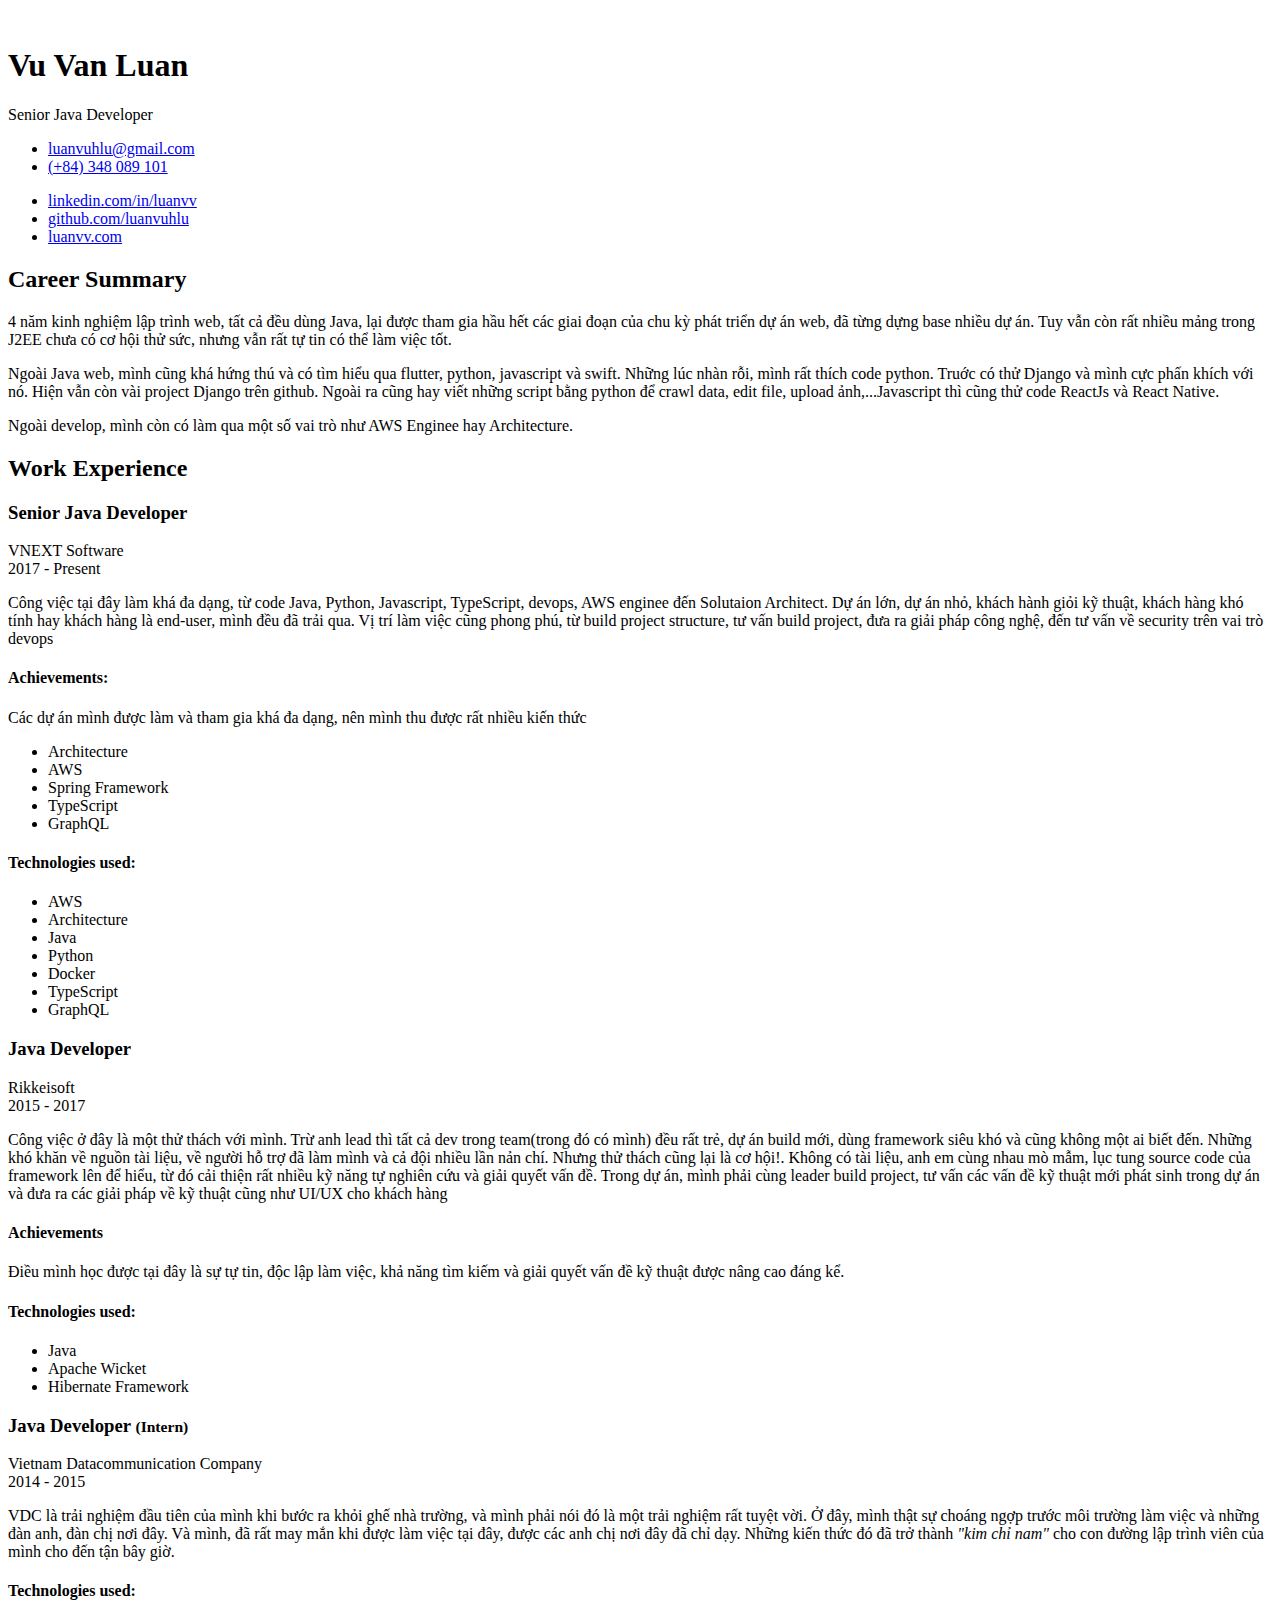
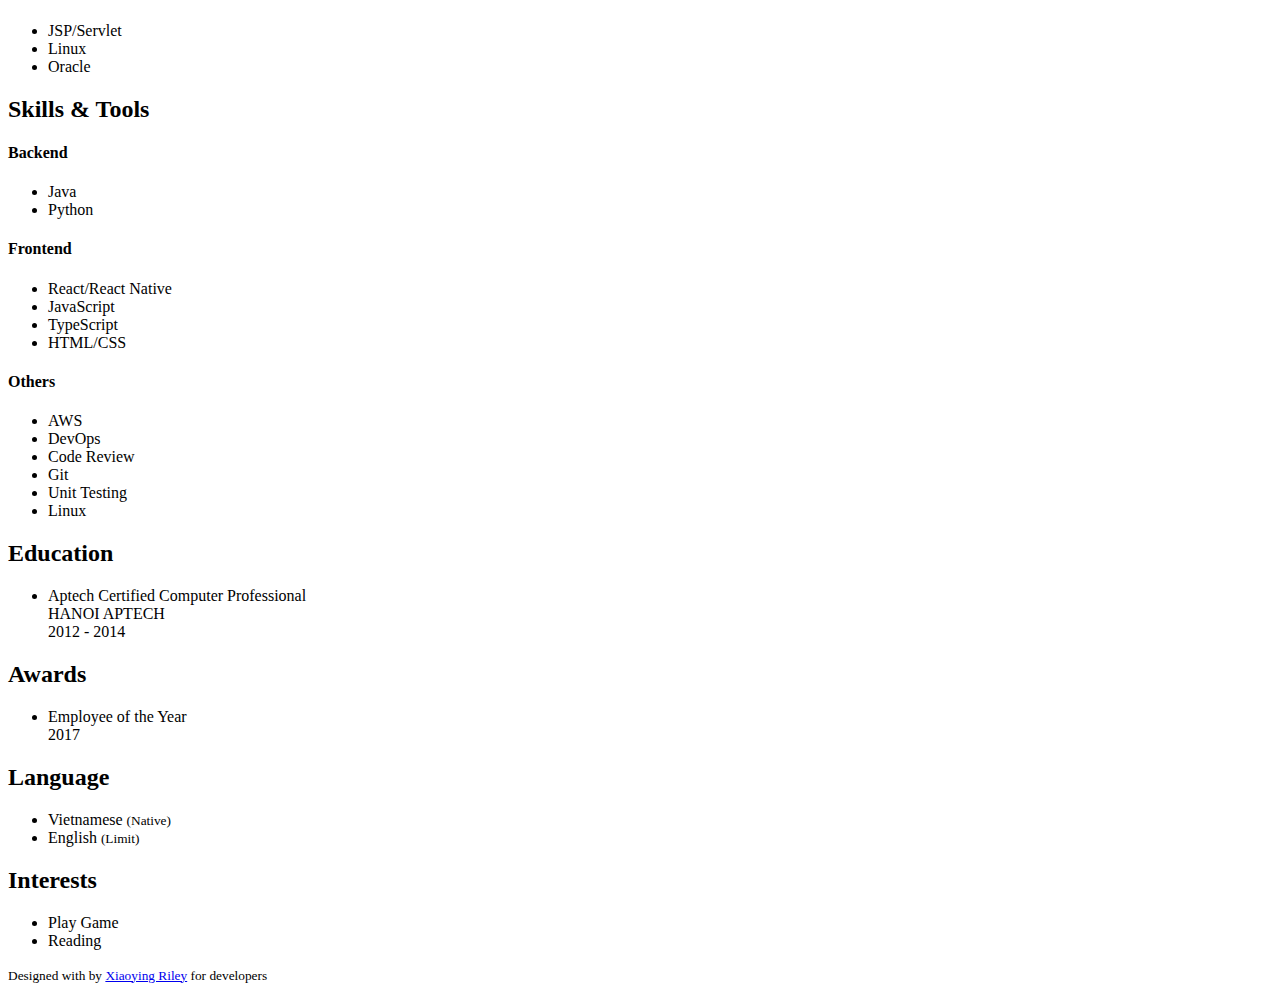
==== vi/index.html @ d9927dbf "Remove certs" ====
<!DOCTYPE html>
<html lang="en"> 
<head>
    <title>Vu Van Luan Resume</title>
    
    <!-- Meta -->
    <meta charset="utf-8">
    <meta http-equiv="X-UA-Compatible" content="IE=edge">
    <meta name="viewport" content="width=device-width, initial-scale=1.0">
    <meta name="description" content="Responsive Resume Template">
    <meta name="author" content="Xiaoying Riley at 3rd Wave Media">    
    <link rel="shortcut icon" href="../favicon.ico"> 
    
    <!-- Google Font -->
    <link href="https://fonts.googleapis.com/css?family=Roboto:300,400,500,700,900" rel="stylesheet">
    
    <!-- FontAwesome JS-->
	<script defer src="../assets/fontawesome/js/all.min.js"></script>
       
    <!-- Theme CSS -->  
    <link id="theme-style" rel="stylesheet" href="../assets/css/pillar-3.css">
</head> 

<body>	

    <article class="resume-wrapper text-center position-relative">
	    <div class="resume-wrapper-inner mx-auto text-left bg-white shadow-lg">
		    <header class="resume-header pt-4 pt-md-0">
			    <div class="media flex-column flex-md-row">
				    <img class="mr-3 img-fluid picture mx-auto" src="../assets/images/profile.jpg" alt="">
				    <div class="media-body p-4 d-flex flex-column flex-md-row mx-auto mx-lg-0">
					    <div class="primary-info">
						    <h1 class="name mt-0 mb-1 text-white text-uppercase text-uppercase">Vu Van Luan</h1>
						    <div class="title mb-3">Senior Java Developer</div>
						    <ul class="list-unstyled">
							    <li class="mb-2"><a href="mailto:luanvuhlu@gmail.com"><i class="far fa-envelope fa-fw mr-2" data-fa-transform="grow-3"></i>luanvuhlu@gmail.com</a></li>
							    <li><a href="#"><i class="fas fa-mobile-alt fa-fw mr-2" data-fa-transform="grow-6"></i>(+84) 348 089 101</a></li>
						    </ul>
					    </div><!--//primary-info-->
					    <div class="secondary-info ml-md-auto mt-2">
						    <ul class="resume-social list-unstyled">
				                <li class="mb-3"><a href="https://linkedin.com/in/luanvv"><span class="fa-container text-center mr-2"><i class="fab fa-linkedin-in fa-fw"></i></span>linkedin.com/in/luanvv</a></li>
				                <li class="mb-3"><a href="https://github.com/luanvuhlu"><span class="fa-container text-center mr-2"><i class="fab fa-github-alt fa-fw"></i></span>github.com/luanvuhlu</a></li>
				                <li><a href="https://luanvv.com"><span class="fa-container text-center mr-2"><i class="fas fa-globe"></i></span>luanvv.com</a></li>
						    </ul>
					    </div><!--//secondary-info-->
					    
				    </div><!--//media-body-->
			    </div><!--//media-->
		    </header>
		    <div class="resume-body p-5">
			    <section class="resume-section summary-section mb-5">
				    <h2 class="resume-section-title text-uppercase font-weight-bold pb-3 mb-3">Career Summary</h2>
				    <div class="resume-section-content">
					    <p class="mb-0">
					    	4 năm kinh nghiệm lập trình web, tất cả đều dùng Java, lại được tham gia hầu hết các giai đoạn của chu kỳ phát triển dự án web, đã từng dựng base nhiều dự án. Tuy vẫn còn rất nhiều mảng trong J2EE chưa có cơ hội thử sức, nhưng vẫn rất tự tin có thể làm việc tốt.
					    </p>
					    <p class="mb-0">
					    	Ngoài Java web, mình cũng khá hứng thú và có tìm hiểu qua flutter, python, javascript và swift. Những lúc nhàn rỗi, mình rất thích code python. Truớc có thử Django và mình cực phấn khích với nó. Hiện vẫn còn vài project Django trên github. Ngoài ra cũng hay viết những script bằng python để crawl data, edit file, upload ảnh,...Javascript thì cũng thử code ReactJs và React Native.
					    </p>
					    <p class="mb-0">
					    	Ngoài develop, mình còn có làm qua một số vai trò như AWS Enginee hay Architecture.
					    </p>
				    </div>
			    </section><!--//summary-section-->
			    <div class="row">
				    <div class="col-lg-9">
					    <section class="resume-section experience-section mb-5">
						    <h2 class="resume-section-title text-uppercase font-weight-bold pb-3 mb-3">Work Experience</h2>
						    <div class="resume-section-content">
							    <div class="resume-timeline position-relative">
								    <article class="resume-timeline-item position-relative pb-5">
									    
									    <div class="resume-timeline-item-header mb-2">
										    <div class="d-flex flex-column flex-md-row">
										        <h3 class="resume-position-title font-weight-bold mb-1">Senior Java Developer</h3>
										        <div class="resume-company-name ml-auto">VNEXT Software</div>
										    </div><!--//row-->
										    <div class="resume-position-time">2017 - Present</div>
									    </div><!--//resume-timeline-item-header-->
									    <div class="resume-timeline-item-desc">
										    <p>Công việc tại đây làm khá đa dạng, từ code Java, Python, Javascript, TypeScript, devops, AWS enginee đến Solutaion Architect. Dự án lớn, dự án nhỏ, khách hành giỏi kỹ thuật, khách hàng khó tính hay khách hàng là end-user, mình đều đã trải qua. Vị trí làm việc cũng phong phú, từ build project structure, tư vấn build project, đưa ra giải pháp công nghệ, đến tư vấn về security trên vai trò devops</p>
										    <h4 class="resume-timeline-item-desc-heading font-weight-bold">Achievements:</h4>
										    <p>Các dự án mình được làm và tham gia khá đa dạng, nên mình thu được rất nhiều kiến thức</p>
										    <ul>
											    <li>Architecture</li>
											    <li>AWS</li>
											    <li>Spring Framework</li>
											    <li>TypeScript</li>
											    <li>GraphQL</li>
										    </ul>
										    <h4 class="resume-timeline-item-desc-heading font-weight-bold">Technologies used:</h4>
										    <ul class="list-inline">
											    <li class="list-inline-item"><span class="badge badge-primary badge-pill">AWS</span></li>
											    <li class="list-inline-item"><span class="badge badge-primary badge-pill">Architecture</span></li>
											    <li class="list-inline-item"><span class="badge badge-primary badge-pill">Java</span></li>
											    <li class="list-inline-item"><span class="badge badge-primary badge-pill">Python</span></li>
											    <li class="list-inline-item"><span class="badge badge-primary badge-pill">Docker</span></li>
											    <li class="list-inline-item"><span class="badge badge-primary badge-pill">TypeScript</span></li>
											    <li class="list-inline-item"><span class="badge badge-primary badge-pill">GraphQL</span></li>
										    </ul>
									    </div><!--//resume-timeline-item-desc-->

								    </article><!--//resume-timeline-item-->
								    
								    <article class="resume-timeline-item position-relative pb-5">
									    
									    <div class="resume-timeline-item-header mb-2">
										    <div class="d-flex flex-column flex-md-row">
										        <h3 class="resume-position-title font-weight-bold mb-1">Java Developer</h3>
										        <div class="resume-company-name ml-auto">Rikkeisoft</div>
										    </div><!--//row-->
										    <div class="resume-position-time">2015 - 2017</div>
									    </div><!--//resume-timeline-item-header-->
									    <div class="resume-timeline-item-desc">
										    <p>Công việc ở đây là một thử thách với mình. Trừ anh lead thì tất cả dev trong team(trong đó có mình) đều rất trẻ, dự án build mới, dùng framework siêu khó và cũng không một ai biết đến. Những khó khăn về nguồn tài liệu, về người hỗ trợ đã làm mình và cả đội nhiều lần nản chí. Nhưng thử thách cũng lại là cơ hội!. Không có tài liệu, anh em cùng nhau mò mẫm, lục tung source code của framework lên để hiểu, từ đó cải thiện rất nhiều kỹ năng tự nghiên cứu và giải quyết vấn đề. Trong dự án, mình phải cùng leader build project, tư vấn các vấn đề kỹ thuật mới phát sinh trong dự án và đưa ra các giải pháp về kỹ thuật cũng như UI/UX cho khách hàng</p>
										    <h4 class="resume-timeline-item-desc-heading font-weight-bold">Achievements</h4>
										    <p>Điều mình học được tại đây là sự tự tin, độc lập làm việc, khả năng tìm kiếm và giải quyết vấn đề kỹ thuật được nâng cao đáng kể.</p>
										    <h4 class="resume-timeline-item-desc-heading font-weight-bold">Technologies used:</h4>
										    <ul class="list-inline">
											    <li class="list-inline-item"><span class="badge badge-primary badge-pill">Java</span></li>
											    <li class="list-inline-item"><span class="badge badge-primary badge-pill">Apache Wicket</span></li>
											    <li class="list-inline-item"><span class="badge badge-primary badge-pill">Hibernate Framework</span></li>
										    </ul>
									    </div><!--//resume-timeline-item-desc-->

								    </article><!--//resume-timeline-item-->
								    
								    <article class="resume-timeline-item position-relative">
									    
									    <div class="resume-timeline-item-header mb-2">
										    <div class="d-flex flex-column flex-md-row">
										        <h3 class="resume-position-title font-weight-bold mb-1">Java Developer <small class="text-muted">(Intern)</small></h3>
										        <div class="resume-company-name ml-auto">Vietnam Datacommunication Company</div>
										    </div><!--//row-->
										    <div class="resume-position-time">2014 - 2015</div>
									    </div><!--//resume-timeline-item-header-->
									    <div class="resume-timeline-item-desc">
										    <p>VDC là trải nghiệm đầu tiên của mình khi bước ra khỏi ghế nhà trường, và mình phải nói đó là một trải nghiệm rất tuyệt vời. Ở đây, mình thật sự choáng ngợp trước môi trường làm việc và những đàn anh, đàn chị nơi đây. Và mình, đã rất may mắn khi được làm việc tại đây, được các anh chị nơi đây đã chỉ dạy. Những kiến thức đó đã trở thành <i>"kim chỉ nam"</i> cho con đường lập trình viên của mình cho đến tận bây giờ.</p>
										    <h4 class="resume-timeline-item-desc-heading font-weight-bold">Technologies used:</h4>
										    <ul class="list-inline">
											    <li class="list-inline-item"><span class="badge badge-primary badge-pill">JSP/Servlet</span></li>
											    <li class="list-inline-item"><span class="badge badge-primary badge-pill">Linux</span></li>
											    <li class="list-inline-item"><span class="badge badge-primary badge-pill">Oracle</span></li>
										    </ul>
									    </div><!--//resume-timeline-item-desc-->

								    </article><!--//resume-timeline-item-->
								    
								    
							    </div><!--//resume-timeline-->
							    
							    
							    
							    
							    
							    
						    </div>
					    </section><!--//experience-section-->
				    </div>
				    <div class="col-lg-3">
					    <section class="resume-section skills-section mb-5">
						    <h2 class="resume-section-title text-uppercase font-weight-bold pb-3 mb-3">Skills &amp; Tools</h2>
						    <div class="resume-section-content">
						        <div class="resume-skill-item">
						            <h4 class="resume-skills-cat font-weight-bold">Backend</h4>
							        <ul class="list-unstyled">
							        	<li class="mb-2">
								            <div class="resume-skill-name">Java</div>
									        <div class="progress resume-progress">
											    <div class="progress-bar theme-progress-bar-dark" role="progressbar" style="width: 92%" aria-valuenow="25" aria-valuemin="0" aria-valuemax="100"></div>
											</div>
								        </li>
								        <li class="mb-2">
								            <div class="resume-skill-name">Python</div>
									        <div class="progress resume-progress">
											    <div class="progress-bar theme-progress-bar-dark" role="progressbar" style="width: 60%" aria-valuenow="25" aria-valuemin="0" aria-valuemax="100"></div>
											</div>
								        </li>
							        </ul>
						        </div><!--//resume-skill-item-->

						        <div class="resume-skill-item">
							        <h4 class="resume-skills-cat font-weight-bold">Frontend</h4>
							        <ul class="list-unstyled mb-4">
								        <li class="mb-2">
								            <div class="resume-skill-name">React/React Native</div>
									        <div class="progress resume-progress">
											    <div class="progress-bar theme-progress-bar-dark" role="progressbar" style="width: 40%" aria-valuenow="25" aria-valuemin="0" aria-valuemax="100"></div>
											</div>
								        </li>
								        <li class="mb-2">
								            <div class="resume-skill-name">JavaScript</div>
									        <div class="progress resume-progress">
											    <div class="progress-bar theme-progress-bar-dark" role="progressbar" style="width: 60%" aria-valuenow="25" aria-valuemin="0" aria-valuemax="100"></div>
											</div>
								        </li>
								        
								        <li class="mb-2">
								            <div class="resume-skill-name">TypeScript</div>
									        <div class="progress resume-progress">
											    <div class="progress-bar theme-progress-bar-dark" role="progressbar" style="width: 30%" aria-valuenow="25" aria-valuemin="0" aria-valuemax="100"></div>
											</div>
								        </li>
								        <li class="mb-2">
								            <div class="resume-skill-name">HTML/CSS</div>
									        <div class="progress resume-progress">
											    <div class="progress-bar theme-progress-bar-dark" role="progressbar" style="width: 80%" aria-valuenow="25" aria-valuemin="0" aria-valuemax="100"></div>
											</div>
								        </li>
							        </ul>
						        </div><!--//resume-skill-item-->
						        
						        <div class="resume-skill-item">
						            <h4 class="resume-skills-cat font-weight-bold">Others</h4>
						            <ul class="list-inline">
						            	<li class="list-inline-item"><span class="badge badge-light">AWS</span></li>
							            <li class="list-inline-item"><span class="badge badge-light">DevOps</span></li>
							            <li class="list-inline-item"><span class="badge badge-light">Code Review</span></li>
							            <li class="list-inline-item"><span class="badge badge-light">Git</span></li>
							            <li class="list-inline-item"><span class="badge badge-light">Unit Testing</span></li>
							            <li class="list-inline-item"><span class="badge badge-light">Linux</span></li>
						            </ul>
						        </div><!--//resume-skill-item-->
						    </div><!--resume-section-content-->
					    </section><!--//skills-section-->
					    <!-- <section class="resume-section certification-section mb-5">
						    <h2 class="resume-section-title text-uppercase font-weight-bold pb-3 mb-3">Certification</h2>
						    <div class="resume-section-content">
							    <ul class="list-unstyled">
								    <li>
								        <div class="resume-degree font-weight-bold">Oracle Certified Associated Java SE 8 Programmer I</div>
								        <div class="resume-degree-org">Oracle</div>
								        <div class="resume-degree-time">2018</div>
								    </li>
								    <li>
								        <div class="resume-degree font-weight-bold">Oracle Certified Professional Java SE 8 Programmer II</div>
								        <div class="resume-degree-org">Oracle</div>
								        <div class="resume-degree-time">2018</div>
								    </li>
								    <li>
								        <div class="resume-degree font-weight-bold">Certified IT Architect – Foundation (CITA-F)</div>
								        <div class="resume-degree-org">IASA Global</div>
								        <div class="resume-degree-time">2018</div>
								    </li>
								    <li>
								        <div class="resume-degree font-weight-bold">AWS Certified Solutions Architect - Professional</div>
								        <div class="resume-degree-org">Amazon Web Service</div>
								        <div class="resume-degree-time">2019</div>
								    </li>
							    </ul>
						    </div>
					    </section> -->
					    <!--//certification-section-->
					    <section class="resume-section education-section mb-5">
						    <h2 class="resume-section-title text-uppercase font-weight-bold pb-3 mb-3">Education</h2>
						    <div class="resume-section-content">
							    <ul class="list-unstyled">
								    <li>
								        <div class="resume-degree font-weight-bold">Aptech Certified Computer Professional</div>
								        <div class="resume-degree-org">HANOI APTECH</div>
								        <div class="resume-degree-time">2012 - 2014</div>
								    </li>
							    </ul>
						    </div>
					    </section><!--//education-section-->
					    <section class="resume-section reference-section mb-5">
						    <h2 class="resume-section-title text-uppercase font-weight-bold pb-3 mb-3">Awards</h2>
						    <div class="resume-section-content">
							    <ul class="list-unstyled resume-awards-list">
								    <li class="mb-2 pl-4 position-relative">
								        <i class="resume-award-icon fas fa-trophy position-absolute" data-fa-transform="shrink-2"></i>
								        <div class="resume-award-name">Employee of the Year</div>
								        <div class="resume-award-desc">2017</div>
								    </li>
							    </ul>
						    </div>
					    </section><!--//interests-section-->
					    <section class="resume-section language-section mb-5">
						    <h2 class="resume-section-title text-uppercase font-weight-bold pb-3 mb-3">Language</h2>
						    <div class="resume-section-content">
							    <ul class="list-unstyled resume-lang-list">
								    <li class="mb-2"><span class="resume-lang-name font-weight-bold">Vietnamese</span> <small class="text-muted font-weight-normal">(Native)</small></li>
								    <li class="mb-2 align-middle"><span class="resume-lang-name font-weight-bold">English</span> <small class="text-muted font-weight-normal">(Limit)</small></li>
							    </ul>
						    </div>
					    </section><!--//language-section-->
					    <section class="resume-section interests-section mb-5">
						    <h2 class="resume-section-title text-uppercase font-weight-bold pb-3 mb-3">Interests</h2>
						    <div class="resume-section-content">
							    <ul class="list-unstyled">
								    <li class="mb-1">Play Game</li>
								    <li class="mb-1">Reading</li>
							    </ul>
						    </div>
					    </section><!--//interests-section-->
					    
				    </div>
			    </div><!--//row-->
		    </div><!--//resume-body-->
		    
	    </div>
    </article>  

    <footer class="footer text-center pt-2 pb-5">
	    <!--/* This template is free as long as you keep the footer attribution link. If you'd like to use the template without the attribution link, you can buy the commercial license via our website: themes.3rdwavemedia.com Thank you for your support. :) */-->
        <small class="copyright">Designed with <i class="fas fa-heart"></i> by <a href="http://themes.3rdwavemedia.com" target="_blank">Xiaoying Riley</a> for developers</small>
    </footer>

</body>
</html>
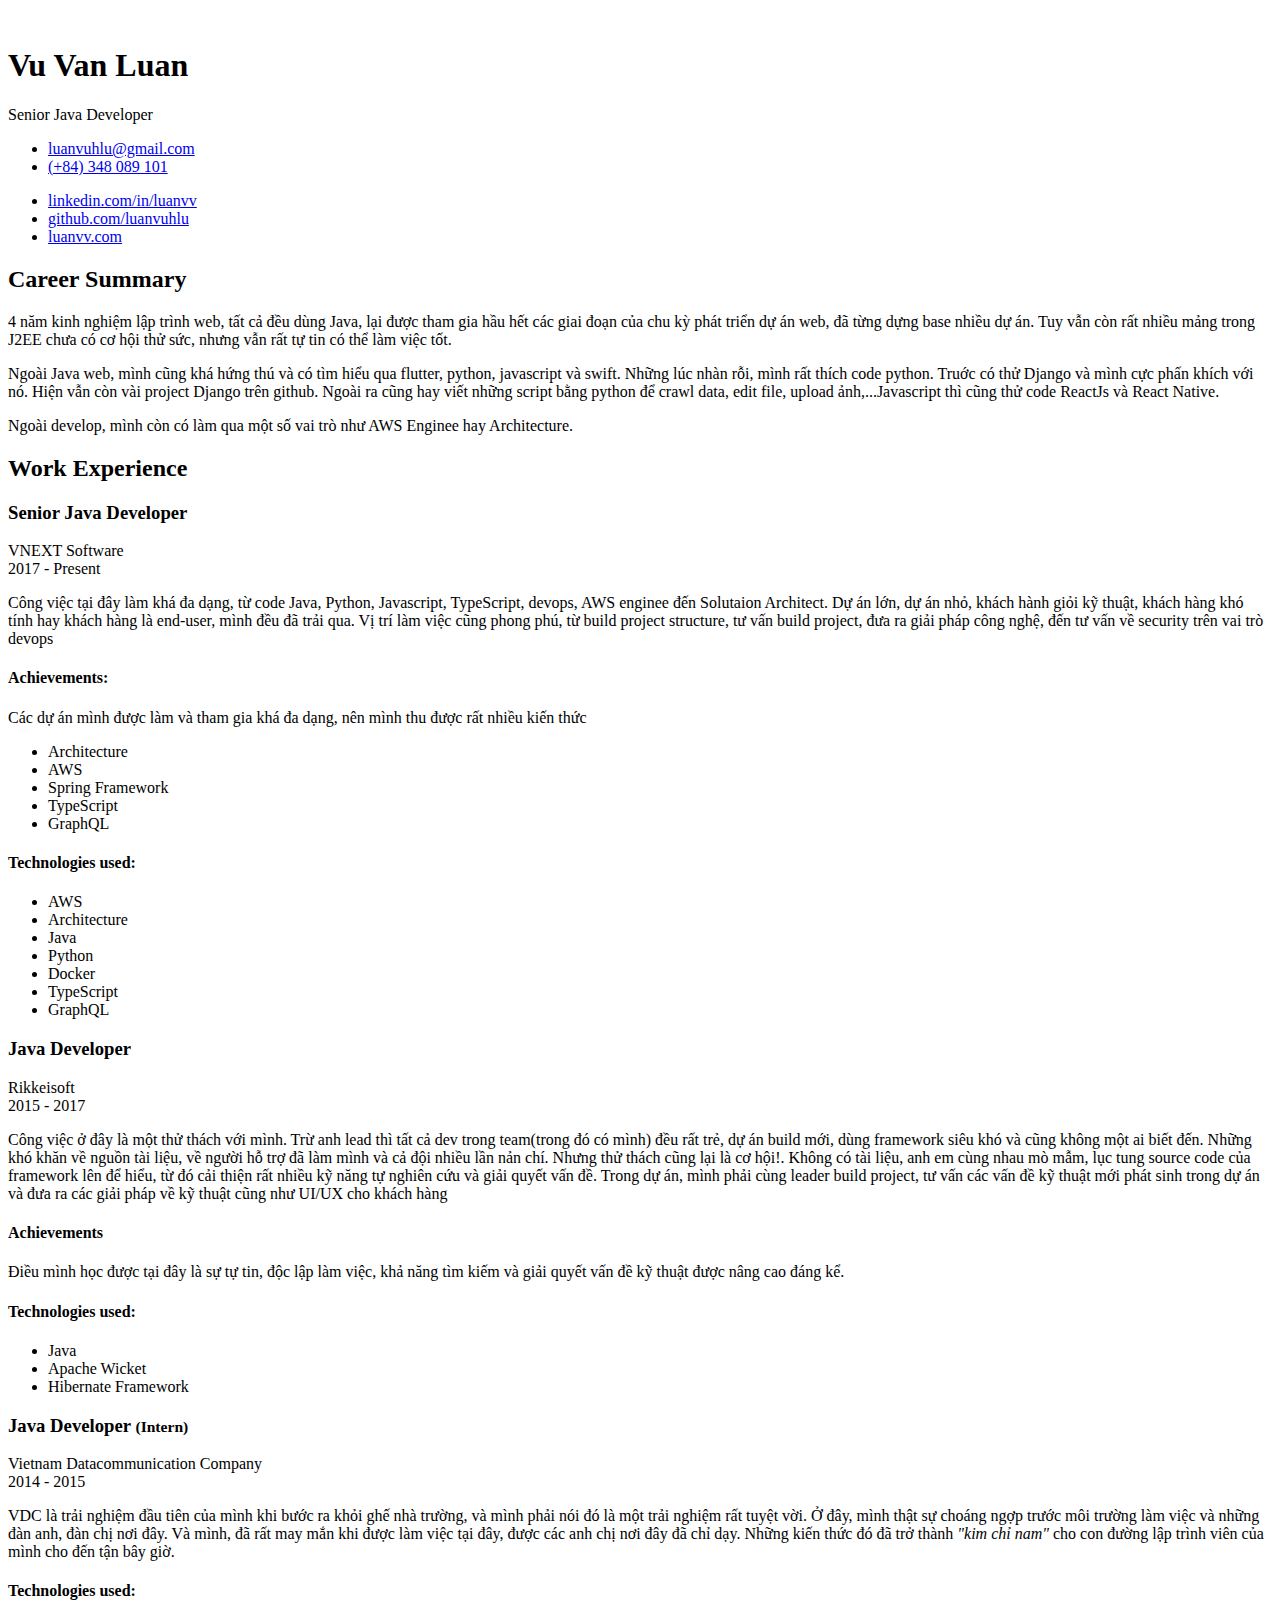
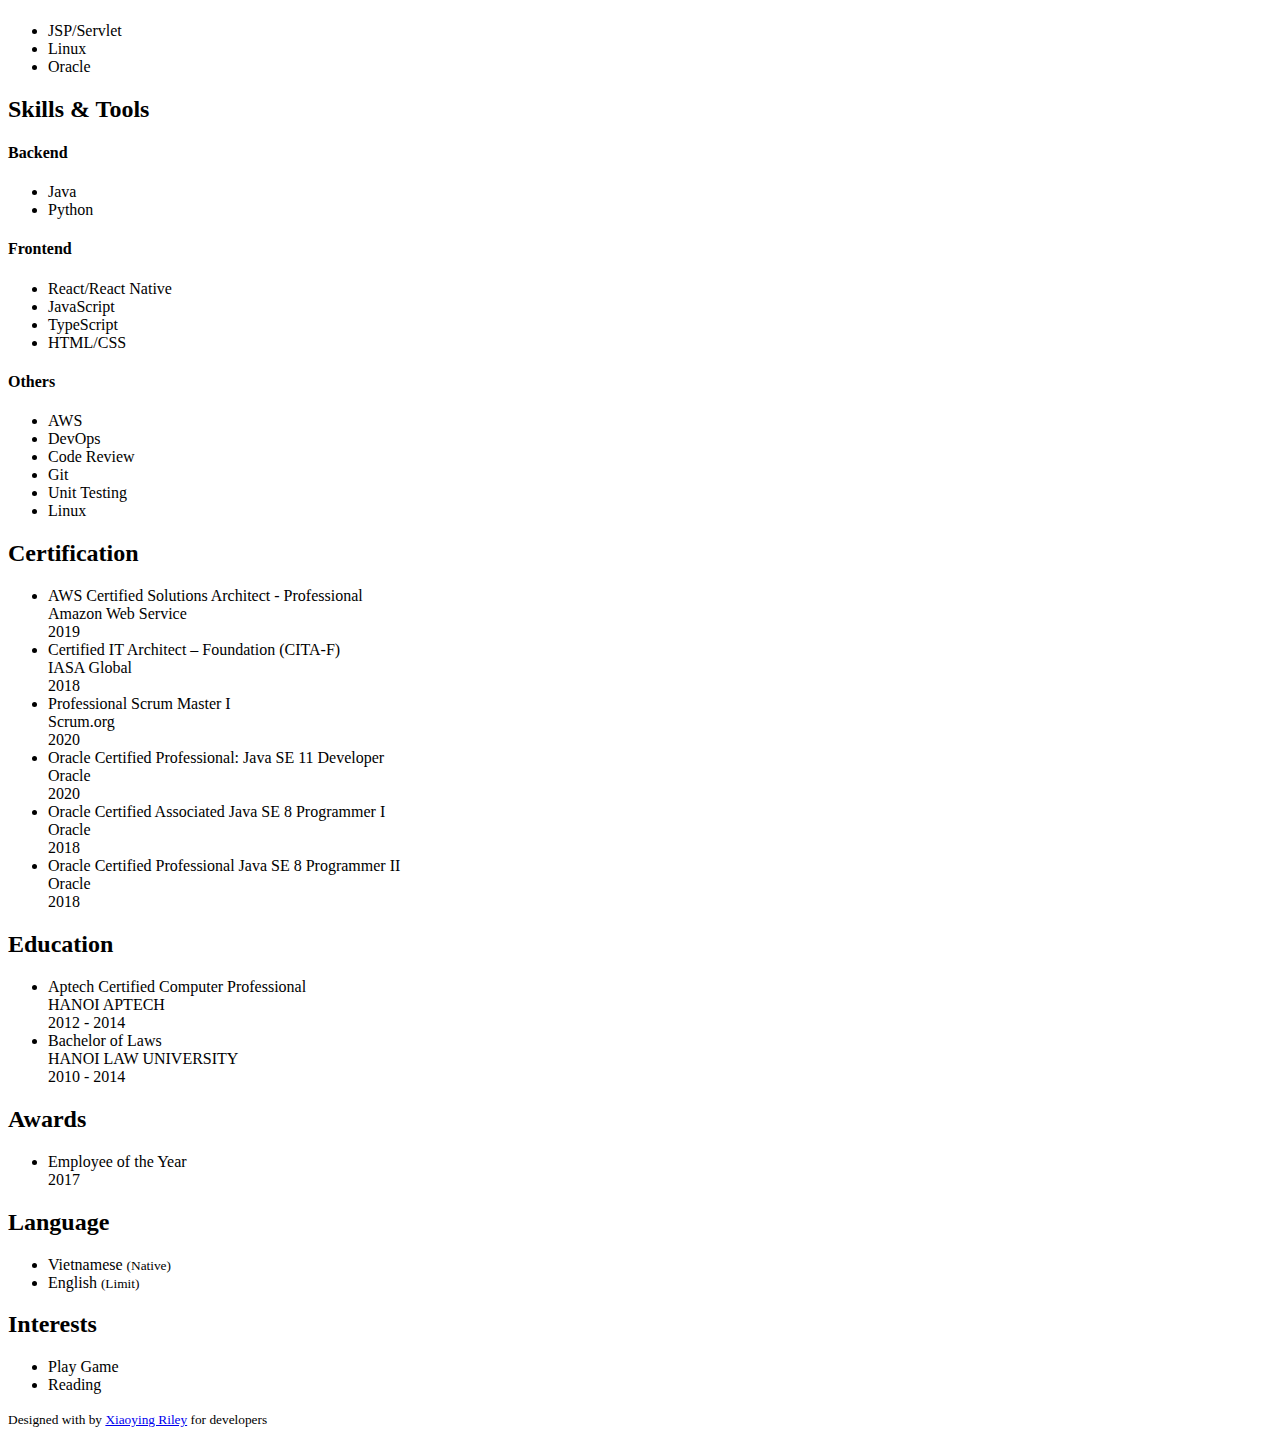
==== commit 0a623e6e: "Merge pull request #3 from luanvuhlu/5.0" ====
--- a/vi/index.html
+++ b/vi/index.html
@@ -224,10 +224,30 @@
 						        </div><!--//resume-skill-item-->
 						    </div><!--resume-section-content-->
 					    </section><!--//skills-section-->
-					    <!-- <section class="resume-section certification-section mb-5">
+					    <section class="resume-section certification-section mb-5">
 						    <h2 class="resume-section-title text-uppercase font-weight-bold pb-3 mb-3">Certification</h2>
 						    <div class="resume-section-content">
 							    <ul class="list-unstyled">
+								    <li>
+								        <div class="resume-degree font-weight-bold">AWS Certified Solutions Architect - Professional</div>
+								        <div class="resume-degree-org">Amazon Web Service</div>
+								        <div class="resume-degree-time">2019</div>
+								    </li>
+									<li>
+								        <div class="resume-degree font-weight-bold">Certified IT Architect – Foundation (CITA-F)</div>
+								        <div class="resume-degree-org">IASA Global</div>
+								        <div class="resume-degree-time">2018</div>
+								    </li>
+									<li>
+								        <div class="resume-degree font-weight-bold">Professional Scrum Master I</div>
+								        <div class="resume-degree-org">Scrum.org</div>
+								        <div class="resume-degree-time">2020</div>
+								    </li>
+									<li>
+								        <div class="resume-degree font-weight-bold">Oracle Certified Professional: Java SE 11 Developer</div>
+								        <div class="resume-degree-org">Oracle</div>
+								        <div class="resume-degree-time">2020</div>
+								    </li>
 								    <li>
 								        <div class="resume-degree font-weight-bold">Oracle Certified Associated Java SE 8 Programmer I</div>
 								        <div class="resume-degree-org">Oracle</div>
@@ -238,19 +258,9 @@
 								        <div class="resume-degree-org">Oracle</div>
 								        <div class="resume-degree-time">2018</div>
 								    </li>
-								    <li>
-								        <div class="resume-degree font-weight-bold">Certified IT Architect – Foundation (CITA-F)</div>
-								        <div class="resume-degree-org">IASA Global</div>
-								        <div class="resume-degree-time">2018</div>
-								    </li>
-								    <li>
-								        <div class="resume-degree font-weight-bold">AWS Certified Solutions Architect - Professional</div>
-								        <div class="resume-degree-org">Amazon Web Service</div>
-								        <div class="resume-degree-time">2019</div>
-								    </li>
-							    </ul>
-						    </div>
-					    </section> -->
+							    </ul>
+						    </div>
+					    </section>
 					    <!--//certification-section-->
 					    <section class="resume-section education-section mb-5">
 						    <h2 class="resume-section-title text-uppercase font-weight-bold pb-3 mb-3">Education</h2>
@@ -260,6 +270,11 @@
 								        <div class="resume-degree font-weight-bold">Aptech Certified Computer Professional</div>
 								        <div class="resume-degree-org">HANOI APTECH</div>
 								        <div class="resume-degree-time">2012 - 2014</div>
+								    </li>
+								    <li>
+								        <div class="resume-degree font-weight-bold">Bachelor of Laws</div>
+								        <div class="resume-degree-org">HANOI LAW UNIVERSITY</div>
+								        <div class="resume-degree-time">2010 - 2014</div>
 								    </li>
 							    </ul>
 						    </div>
